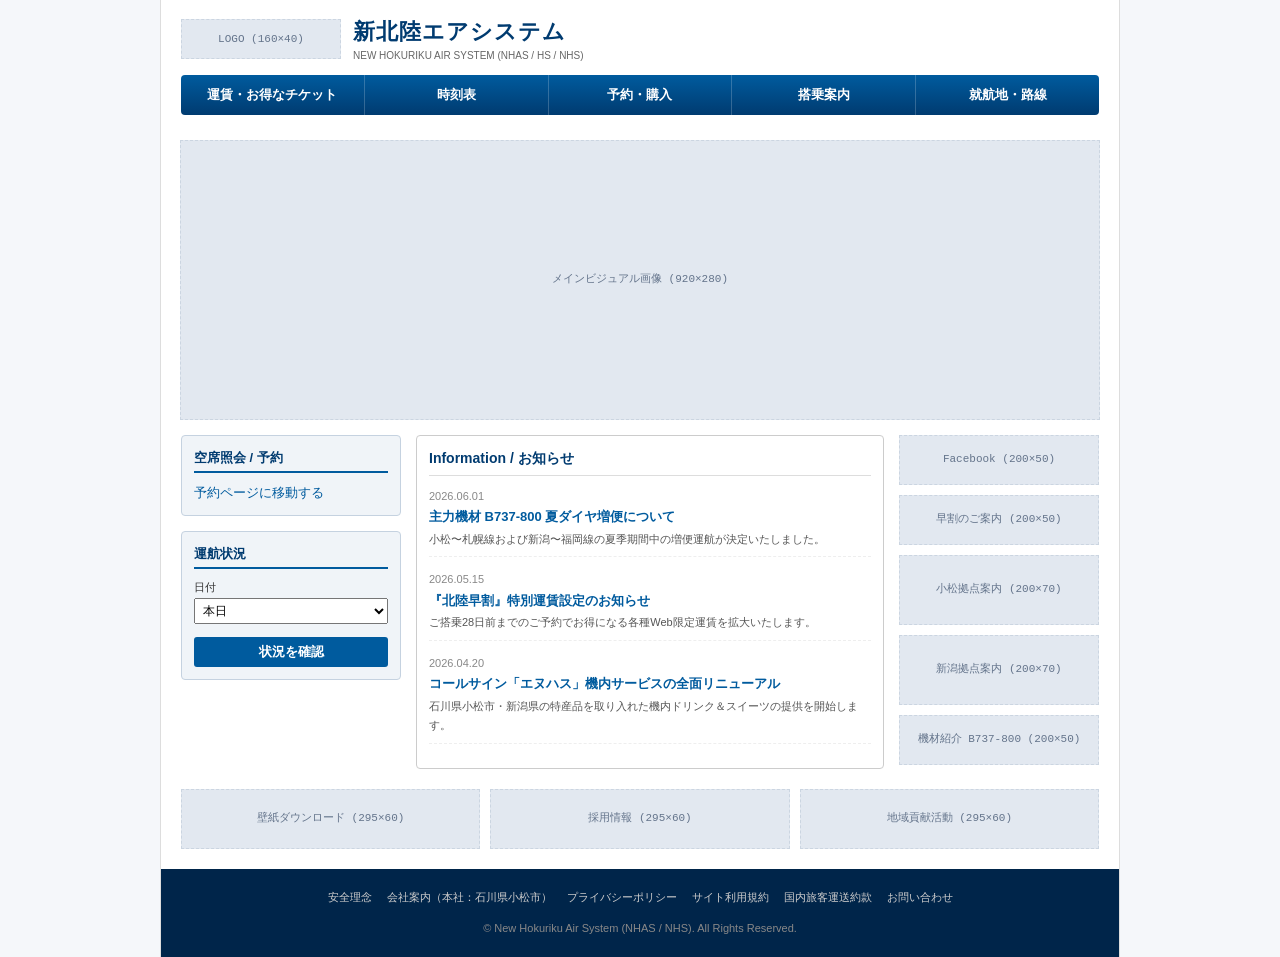
==== index.html @ 4c78b68f "gf" ====
<!DOCTYPE html>
<html lang="ja">
<head>
  <meta charset="UTF-8">
  <meta name="viewport" content="width=device-width, initial-scale=1.0">
  <title>新北陸エアシステム（NHAS）</title>
  <link rel="stylesheet" href="style.css">
  <script src="script.js" defer></script>
</head>
<body>

<div class="container">
  <header>
    <div class="header-top">
      <div class="logo-area">
        <div class="logo-mark">
          <div class="img-placeholder">LOGO (160×40)</div>
        </div>
        <div>
          <div class="company-name">新北陸エアシステム</div>
          <div class="company-sub">NEW HOKURIKU AIR SYSTEM (NHAS / HS / NHS)</div>
        </div>
      </div>
    </div>

    <nav class="global-nav">
      <ul>
        <li><a href="#">運賃・お得なチケット</a></li>
        <li><a href="#">時刻表</a></li>
        <li><a href="#">予約・購入</a></li>
        <li><a href="#">搭乗案内</a></li>
        <li><a href="#">就航地・路線</a></li>
      </ul>
    </nav>
  </header>

  <div class="main-visual">
    <div class="hero-img">
      <div class="img-placeholder">メインビジュアル画像 (920×280)</div>
    </div>
  </div>

  <div class="main-content">
    <div class="col-left">
      <div class="search-box">
        <h3>空席照会 / 予約</h3>
        <a href="./reservation.html">予約ページに移動する</a>
      </div>

      <div class="search-box">
        <h3>運航状況</h3>
        <form>
          <div class="form-group">
            <label for="status-date">日付</label>
            <select id="status-date">
              <option>本日</option>
            </select>
          </div>
          <button type="button" class="btn-search btn-status" id="btn-status">状況を確認</button>
        </form>
      </div>
    </div>

    <div class="col-center">
      <div class="info-box">
        <h3>Information / お知らせ</h3>
        <ul class="info-list">
          <li class="info-item">
            <span class="info-date">2026.06.01</span>
            <span class="info-title">主力機材 B737-800 夏ダイヤ増便について</span>
            <span class="info-desc">小松〜札幌線および新潟〜福岡線の夏季期間中の増便運航が決定いたしました。</span>
          </li>
          <li class="info-item">
            <span class="info-date">2026.05.15</span>
            <span class="info-title">『北陸早割』特別運賃設定のお知らせ</span>
            <span class="info-desc">ご搭乗28日前までのご予約でお得になる各種Web限定運賃を拡大いたします。</span>
          </li>
          <li class="info-item">
            <span class="info-date">2026.04.20</span>
            <span class="info-title">コールサイン「エヌハス」機内サービスの全面リニューアル</span>
            <span class="info-desc">石川県小松市・新潟県の特産品を取り入れた機内ドリンク＆スイーツの提供を開始します。</span>
          </li>
        </ul>
      </div>
    </div>

    <div class="col-right">
      <div class="banner-item">
        <div class="img-placeholder">Facebook (200×50)</div>
      </div>
      <div class="banner-item">
        <div class="img-placeholder">早割のご案内 (200×50)</div>
      </div>
      <div class="banner-item-lg">
        <div class="img-placeholder">小松拠点案内 (200×70)</div>
      </div>
      <div class="banner-item-lg">
        <div class="img-placeholder">新潟拠点案内 (200×70)</div>
      </div>
      <div class="banner-item">
        <div class="img-placeholder">機材紹介 B737-800 (200×50)</div>
      </div>
    </div>
  </div>

  <div class="bottom-banners">
    <div class="bottom-banner-box">
      <div class="img-placeholder">壁紙ダウンロード (295×60)</div>
    </div>
    <div class="bottom-banner-box">
      <div class="img-placeholder">採用情報 (295×60)</div>
    </div>
    <div class="bottom-banner-box">
      <div class="img-placeholder">地域貢献活動 (295×60)</div>
    </div>
  </div>

  <footer>
    <ul class="footer-links">
      <li><a href="#">安全理念</a></li>
      <li><a href="#">会社案内（本社：石川県小松市）</a></li>
      <li><a href="#">プライバシーポリシー</a></li>
      <li><a href="#">サイト利用規約</a></li>
      <li><a href="#">国内旅客運送約款</a></li>
      <li><a href="#">お問い合わせ</a></li>
    </ul>
    <div class="copyright">
      &copy; New Hokuriku Air System (NHAS / NHS). All Rights Reserved.
    </div>
  </footer>
</div>

</body>
</html>
---- style.css ----
* {
  box-sizing: border-box;
  margin: 0;
  padding: 0;
}

body {
  font-family: "ヒラギノ角ゴ Pro W3", "Hiragino Kaku Gothic Pro", メイリオ, Meiryo, Osaka, "ＭＳ Ｐゴシック", sans-serif;
  background-color: #f5f7fa;
  color: #333;
  font-size: 13px;
  line-height: 1.5;
}

a {
  color: #005b9e;
  text-decoration: none;
}

a:hover {
  text-decoration: underline;
}

/* 画像ダミー枠の共通スタイル */
.img-placeholder {
  background-color: #e2e8f0;
  border: 1px dashed #cbd5e1;
  color: #64748b;
  display: flex;
  align-items: center;
  justify-content: center;
  font-size: 11px;
  font-family: monospace;
  width: 100%;
  height: 100%;
  box-sizing: border-box;
}

/* メインコンテナ */
.container {
  width: 960px;
  margin: 0 auto;
  background-color: #fff;
  border-left: 1px solid #ddd;
  border-right: 1px solid #ddd;
}

/* ヘッダー */
header {
  padding: 15px 20px 10px;
}

.header-top {
  display: flex;
  justify-content: space-between;
  align-items: flex-end;
  margin-bottom: 12px;
}

.logo-area {
  display: flex;
  align-items: center;
  gap: 12px;
}

.logo-mark {
  width: 160px;
  height: 40px;
}

.company-name {
  font-size: 22px;
  font-weight: bold;
  color: #003B70;
  letter-spacing: 1px;
}

.company-sub {
  font-size: 10px;
  color: #666;
}

/* グローバルナビゲーション */
nav.global-nav {
  background: linear-gradient(to bottom, #005b9e 0%, #003b70 100%);
  border-radius: 4px;
}

nav.global-nav ul {
  display: flex;
  list-style: none;
}

nav.global-nav li {
  flex: 1;
  text-align: center;
  border-right: 1px solid rgba(255, 255, 255, 0.2);
}

nav.global-nav li:last-child {
  border-right: none;
}

nav.global-nav a {
  display: block;
  padding: 10px 0;
  color: #fff;
  font-weight: bold;
  font-size: 13px;
}

nav.global-nav a:hover {
  background-color: rgba(255, 255, 255, 0.15);
  text-decoration: none;
}

/* メインビジュアル */
.main-visual {
  position: relative;
  width: 920px;
  height: 280px;
  margin: 15px auto;
}

.hero-img {
  width: 100%;
  height: 100%;
}

/* レイアウト（3カラム） */
.main-content {
  display: flex;
  padding: 0 20px 20px;
  gap: 15px;
}

/* 左カラム（検索フォーム） */
.col-left {
  width: 220px;
}

.search-box {
  background-color: #f0f4f8;
  border: 1px solid #c5d2e0;
  border-radius: 4px;
  padding: 12px;
  margin-bottom: 15px;
}

.search-box h3 {
  font-size: 13px;
  color: #003b70;
  border-bottom: 2px solid #005b9e;
  padding-bottom: 4px;
  margin-bottom: 10px;
}

.form-group {
  margin-bottom: 8px;
}

.form-group label {
  display: block;
  font-size: 11px;
  margin-bottom: 2px;
}

.form-group select {
  width: 100%;
  padding: 4px;
  font-size: 12px;
}

.btn-search {
  width: 100%;
  background-color: #e65c00;
  color: #fff;
  border: none;
  padding: 6px;
  font-weight: bold;
  cursor: pointer;
  border-radius: 3px;
  margin-top: 5px;
}

.btn-search:hover {
  background-color: #cc5200;
}

.btn-status {
  background-color: #005b9e;
}

.btn-status:hover {
  background-color: #003b70;
}

/* 中央カラム（ニュース） */
.col-center {
  flex: 1;
}

.info-box {
  border: 1px solid #ccc;
  border-radius: 4px;
  padding: 12px;
  background-color: #fff;
}

.info-box h3 {
  font-size: 14px;
  color: #003b70;
  border-bottom: 1px solid #ddd;
  padding-bottom: 6px;
  margin-bottom: 10px;
}

.info-list {
  list-style: none;
  max-height: 380px;
  overflow-y: auto;
}

.info-item {
  margin-bottom: 12px;
  padding-bottom: 8px;
  border-bottom: 1px dashed #eee;
}

.info-date {
  font-size: 11px;
  color: #888;
}

  .info-title {
  font-weight: bold;
  color: #005b9e;
  display: block;
  margin: 2px 0;
}

.info-desc {
  font-size: 11px;
  color: #555;
}

/* 右カラム（バナー群） */
.col-right {
  width: 200px;
  display: flex;
  flex-direction: column;
  gap: 10px;
}

.banner-item {
  height: 50px;
}

.banner-item-lg {
  height: 70px;
}

/* 下部バナーエリア */
.bottom-banners {
  display: flex;
  gap: 10px;
  padding: 0 20px 20px;
}

.bottom-banner-box {
  flex: 1;
  height: 60px;
}

/* フッター */
footer {
  background-color: #00254a;
  color: #fff;
  padding: 20px;
  font-size: 11px;
}

.footer-links {
  display: flex;
  justify-content: center;
  gap: 15px;
  list-style: none;
  margin-bottom: 15px;
  flex-wrap: wrap;
}

.footer-links a {
  color: #ccc;
}

.copyright {
  text-align: center;
  color: #888;
}
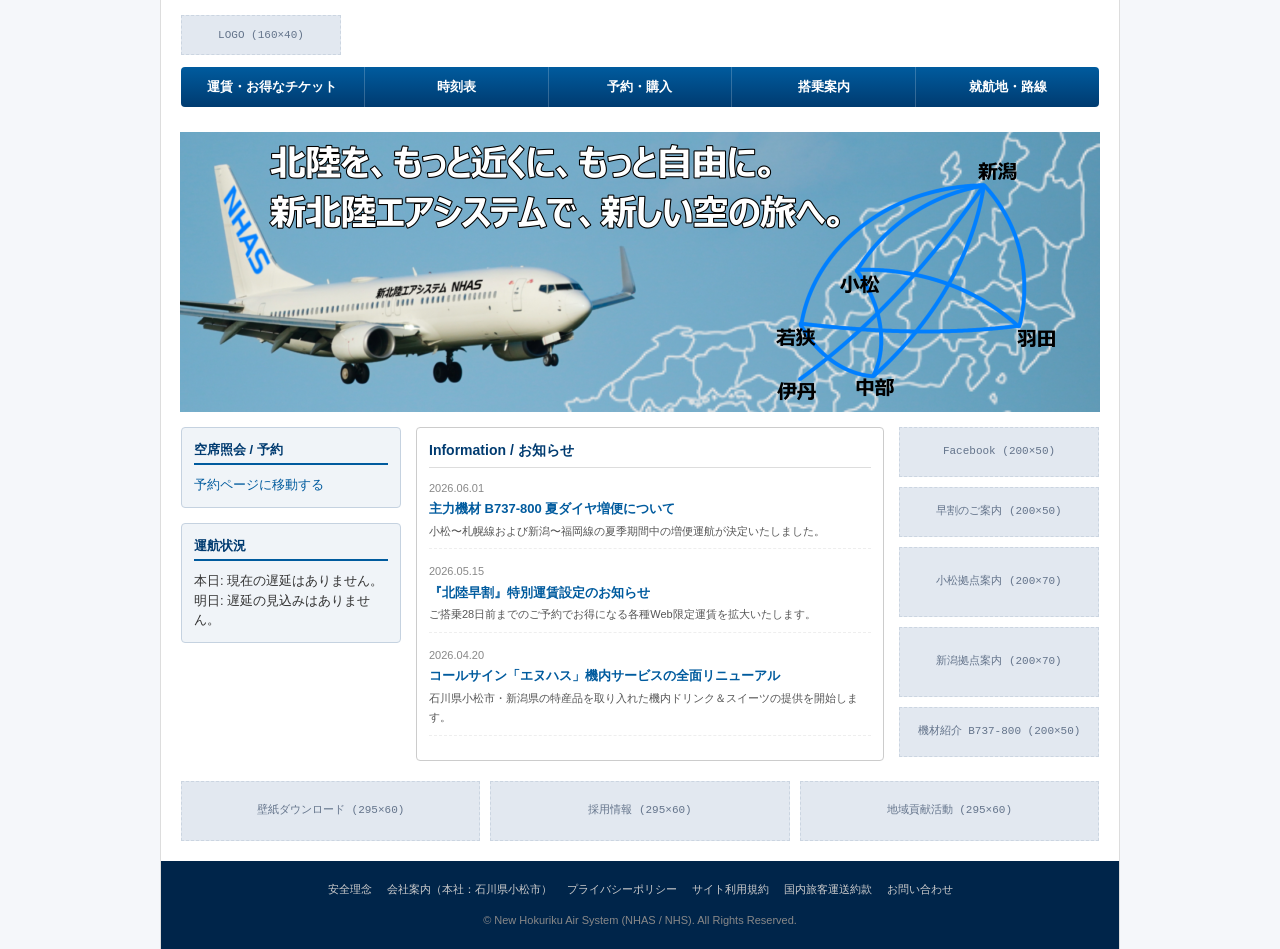
==== commit 8b8149ed: "ds" ====
--- a/index.html
+++ b/index.html
@@ -16,10 +16,6 @@
         <div class="logo-mark">
           <div class="img-placeholder">LOGO (160×40)</div>
         </div>
-        <div>
-          <div class="company-name">新北陸エアシステム</div>
-          <div class="company-sub">NEW HOKURIKU AIR SYSTEM (NHAS / HS / NHS)</div>
-        </div>
       </div>
     </div>
 
@@ -36,7 +32,7 @@
 
   <div class="main-visual">
     <div class="hero-img">
-      <div class="img-placeholder">メインビジュアル画像 (920×280)</div>
+      <img src="./hero.png" alt="">
     </div>
   </div>
 
@@ -49,15 +45,8 @@
 
       <div class="search-box">
         <h3>運航状況</h3>
-        <form>
-          <div class="form-group">
-            <label for="status-date">日付</label>
-            <select id="status-date">
-              <option>本日</option>
-            </select>
-          </div>
-          <button type="button" class="btn-search btn-status" id="btn-status">状況を確認</button>
-        </form>
+        <p>本日: 現在の遅延はありません。</p>
+        <p>明日: 遅延の見込みはありません。</p>
       </div>
     </div>
 
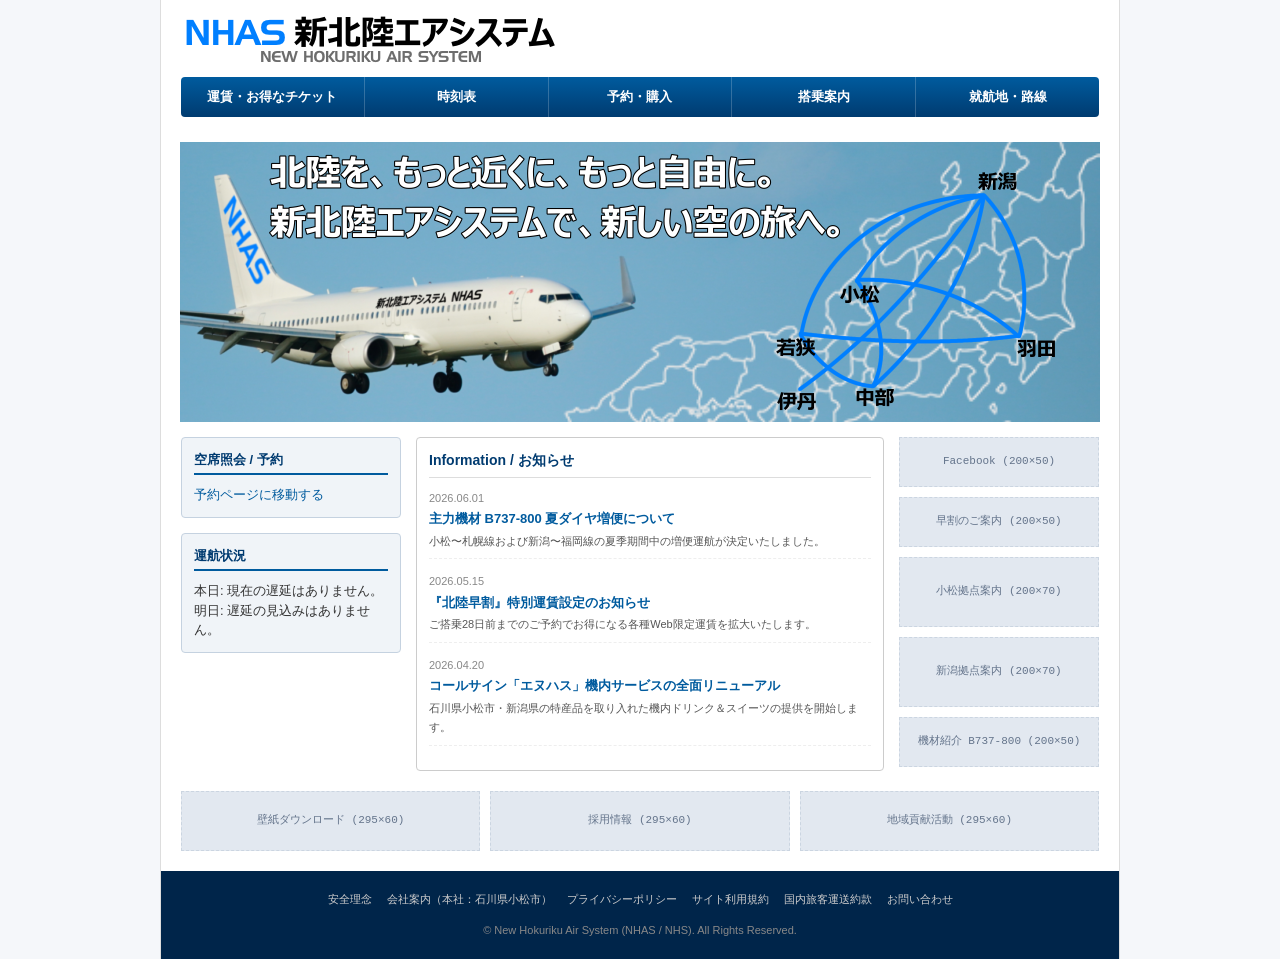
==== commit a602d83d: "as" ====
--- a/index.html
+++ b/index.html
@@ -14,7 +14,7 @@
     <div class="header-top">
       <div class="logo-area">
         <div class="logo-mark">
-          <div class="img-placeholder">LOGO (160×40)</div>
+          <img src="./img/logo2.png" alt="">
         </div>
       </div>
     </div>
@@ -32,7 +32,7 @@
 
   <div class="main-visual">
     <div class="hero-img">
-      <img src="./hero.png" alt="">
+      <img src="./img/hero.png" alt="">
     </div>
   </div>
 
--- a/style.css
+++ b/style.css
@@ -64,8 +64,8 @@
 }
 
 .logo-mark {
-  width: 160px;
-  height: 40px;
+  width: 380px;
+  height: 50px;
 }
 
 .company-name {
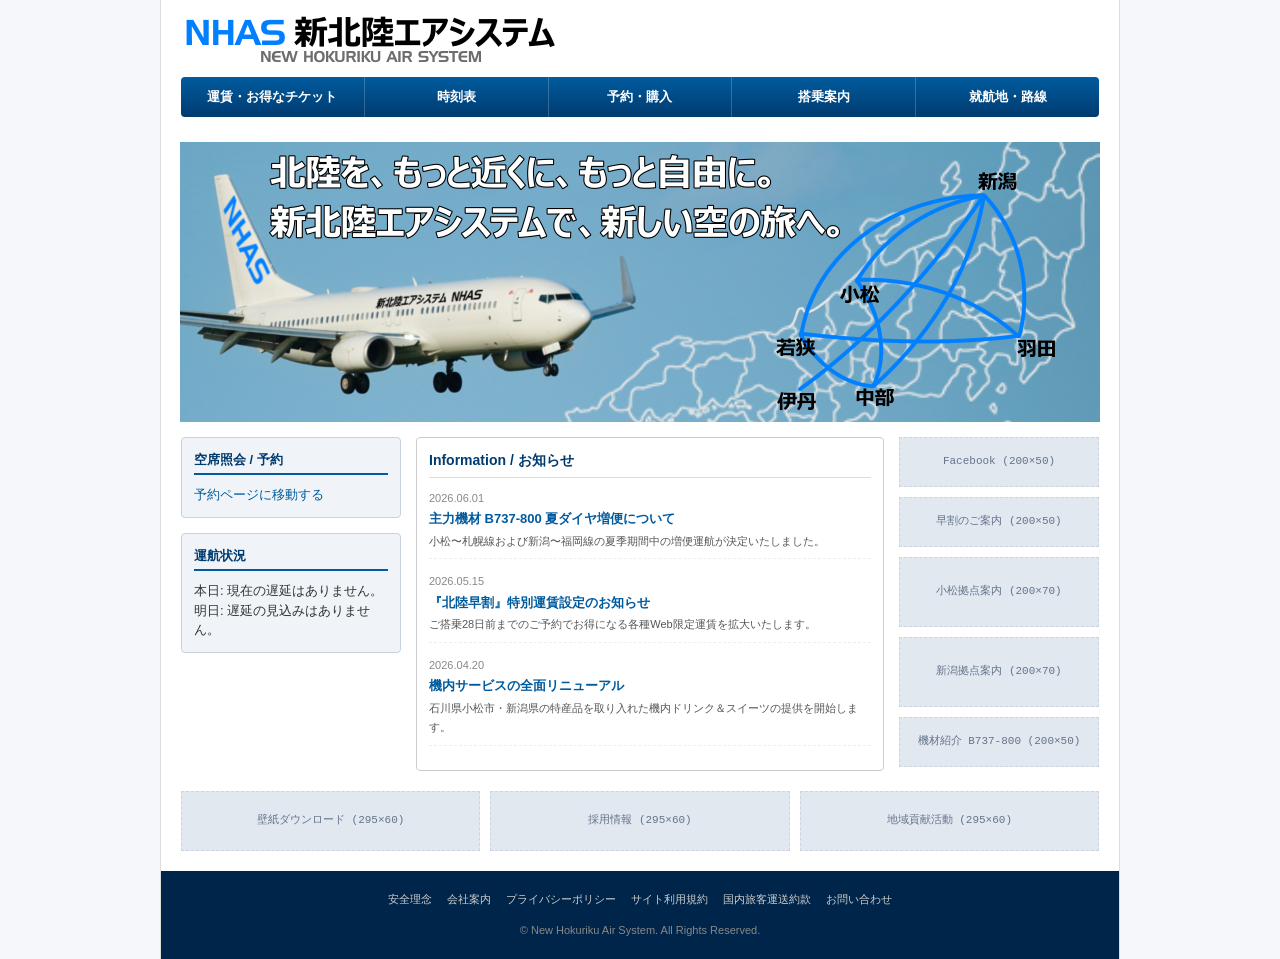
==== commit b49e5be1: "sa" ====
--- a/index.html
+++ b/index.html
@@ -2,7 +2,7 @@
 <html lang="ja">
 <head>
   <meta charset="UTF-8">
-  <meta name="viewport" content="width=device-width, initial-scale=1.0">
+  <meta name="viewport" content="width=960">
   <title>新北陸エアシステム（NHAS）</title>
   <link rel="stylesheet" href="style.css">
   <script src="script.js" defer></script>
@@ -14,25 +14,25 @@
     <div class="header-top">
       <div class="logo-area">
         <div class="logo-mark">
-          <img src="./img/logo2.png" alt="">
+          <img src="./img/logo2.png" alt="新北陸エアシステム">
         </div>
       </div>
     </div>
 
     <nav class="global-nav">
       <ul>
-        <li><a href="#">運賃・お得なチケット</a></li>
-        <li><a href="#">時刻表</a></li>
-        <li><a href="#">予約・購入</a></li>
-        <li><a href="#">搭乗案内</a></li>
-        <li><a href="#">就航地・路線</a></li>
+        <li><a href="./fare.html">運賃・お得なチケット</a></li>
+        <li><a href="./timetable.html">時刻表</a></li>
+        <li><a href="./reservation.html">予約・購入</a></li>
+        <li><a href="./boarding.html">搭乗案内</a></li>
+        <li><a href="./routes.html">就航地・路線</a></li>
       </ul>
     </nav>
   </header>
 
   <div class="main-visual">
     <div class="hero-img">
-      <img src="./img/hero.png" alt="">
+      <img src="./img/hero2.png" alt="新北陸エアシステム">
     </div>
   </div>
 
@@ -66,7 +66,7 @@
           </li>
           <li class="info-item">
             <span class="info-date">2026.04.20</span>
-            <span class="info-title">コールサイン「エヌハス」機内サービスの全面リニューアル</span>
+            <span class="info-title">機内サービスの全面リニューアル</span>
             <span class="info-desc">石川県小松市・新潟県の特産品を取り入れた機内ドリンク＆スイーツの提供を開始します。</span>
           </li>
         </ul>
@@ -106,15 +106,15 @@
 
   <footer>
     <ul class="footer-links">
-      <li><a href="#">安全理念</a></li>
-      <li><a href="#">会社案内（本社：石川県小松市）</a></li>
-      <li><a href="#">プライバシーポリシー</a></li>
-      <li><a href="#">サイト利用規約</a></li>
-      <li><a href="#">国内旅客運送約款</a></li>
-      <li><a href="#">お問い合わせ</a></li>
+      <li><a href="./safety.html">安全理念</a></li>
+      <li><a href="./company.html">会社案内</a></li>
+      <li><a href="./privacy.html">プライバシーポリシー</a></li>
+      <li><a href="./terms.html">サイト利用規約</a></li>
+      <li><a href="./conditions.html">国内旅客運送約款</a></li>
+      <li><a href="./contact.html">お問い合わせ</a></li>
     </ul>
     <div class="copyright">
-      &copy; New Hokuriku Air System (NHAS / NHS). All Rights Reserved.
+      &copy; New Hokuriku Air System. All Rights Reserved.
     </div>
   </footer>
 </div>
--- a/style.css
+++ b/style.css
@@ -2,6 +2,15 @@
   box-sizing: border-box;
   margin: 0;
   padding: 0;
+}
+
+html {
+  min-width: 960px;
+}
+
+body {
+  min-width: 960px;
+  overflow-x: auto;
 }
 
 body {
@@ -36,9 +45,9 @@
   box-sizing: border-box;
 }
 
-/* メインコンテナ */
 .container {
   width: 960px;
+  min-width: 960px;
   margin: 0 auto;
   background-color: #fff;
   border-left: 1px solid #ddd;
@@ -296,4 +305,227 @@
 .copyright {
   text-align: center;
   color: #888;
-}+}
+
+
+    /* fare.html 専用 */
+    .page-wrap {
+      padding: 0 20px 30px;
+    }
+
+    .page-title {
+      color: #003b70;
+      font-size: 22px;
+      font-weight: bold;
+      border-left: 6px solid #005b9e;
+      border-bottom: 1px solid #cbd5e1;
+      padding: 8px 0 8px 12px;
+      margin: 8px 0 20px;
+    }
+
+    .page-lead {
+      background: #f0f4f8;
+      border: 1px solid #c5d2e0;
+      padding: 12px 15px;
+      margin-bottom: 20px;
+      line-height: 1.8;
+    }
+
+    .section {
+      margin-bottom: 25px;
+    }
+
+    .section-title {
+      color: #003b70;
+      font-size: 16px;
+      font-weight: bold;
+      background: linear-gradient(to right, #eef5fa, #fff);
+      border-left: 5px solid #005b9e;
+      border-bottom: 1px solid #ccd8e3;
+      padding: 7px 10px;
+      margin-bottom: 10px;
+    }
+
+    .ticket-grid {
+      display: grid;
+      grid-template-columns: repeat(2, 1fr);
+      gap: 12px;
+    }
+
+    .ticket-card {
+      border: 1px solid #c5d2e0;
+      background: #fff;
+      border-radius: 3px;
+      overflow: hidden;
+    }
+
+    .ticket-card h4 {
+      color: #fff;
+      background: #005b9e;
+      padding: 7px 10px;
+      font-size: 13px;
+    }
+
+    .ticket-card.special h4 {
+      background: #e65c00;
+    }
+
+    .ticket-card .ticket-body {
+      padding: 10px 12px;
+    }
+
+    .ticket-card .ticket-name {
+      color: #003b70;
+      font-size: 15px;
+      font-weight: bold;
+      margin-bottom: 5px;
+    }
+
+    .ticket-card .ticket-price {
+      color: #e65c00;
+      font-size: 20px;
+      font-weight: bold;
+      margin: 5px 0;
+    }
+
+    .ticket-card .ticket-price small {
+      color: #555;
+      font-size: 11px;
+      font-weight: normal;
+    }
+
+    .ticket-card p {
+      font-size: 11px;
+      line-height: 1.7;
+    }
+
+    .route-tabs {
+      display: flex;
+      flex-wrap: wrap;
+      gap: 5px;
+      margin-bottom: 10px;
+    }
+
+    .route-tabs span {
+      display: inline-block;
+      background: #e9f1f7;
+      border: 1px solid #c5d2e0;
+      color: #003b70;
+      padding: 5px 10px;
+      font-size: 11px;
+      font-weight: bold;
+    }
+
+    .fare-table-wrap {
+      overflow-x: auto;
+      border: 1px solid #cbd5e1;
+    }
+
+    .fare-table {
+      width: 100%;
+      border-collapse: collapse;
+      min-width: 700px;
+    }
+
+    .fare-table th,
+    .fare-table td {
+      border: 1px solid #d7dee6;
+      padding: 8px 7px;
+      text-align: center;
+      font-size: 11px;
+      white-space: nowrap;
+    }
+
+    .fare-table th {
+      background: #eef3f7;
+      color: #003b70;
+      font-weight: bold;
+    }
+
+    .fare-table td.route {
+      text-align: left;
+      font-weight: bold;
+      color: #003b70;
+    }
+
+    .fare-table td.normal {
+      color: #333;
+      font-weight: bold;
+    }
+
+    .fare-table td.web {
+      color: #e65c00;
+      font-weight: bold;
+    }
+
+    .fare-table td span {
+      display: block;
+      font-size: 10px;
+      color: #777;
+      font-weight: normal;
+      margin-top: 2px;
+    }
+
+    .notice {
+      background: #fffaf4;
+      border: 1px solid #e6c9a9;
+      padding: 12px 15px;
+      font-size: 11px;
+      line-height: 1.8;
+    }
+
+    .notice strong {
+      color: #a84d00;
+    }
+
+    .button-area {
+      text-align: center;
+      margin: 25px 0 5px;
+    }
+
+    .reservation-button {
+      display: inline-block;
+      min-width: 250px;
+      background: linear-gradient(to bottom, #e86a17, #c94e00);
+      color: #fff;
+      border: 1px solid #b44700;
+      border-radius: 4px;
+      padding: 10px 20px;
+      font-size: 14px;
+      font-weight: bold;
+      text-decoration: none;
+      box-shadow: 0 1px 2px rgba(0,0,0,0.15);
+    }
+
+    .reservation-button:hover {
+      background: linear-gradient(to bottom, #f17725, #b94700);
+      text-decoration: none;
+    }
+
+    .small-note {
+      text-align: center;
+      color: #777;
+      font-size: 10px;
+      margin-top: 8px;
+    }
+
+    @media (max-width: 980px) {
+      .container {
+        width: 100%;
+      }
+
+      .main-visual {
+        width: calc(100% - 30px);
+      }
+    }
+
+    @media (max-width: 700px) {
+      .ticket-grid {
+        grid-template-columns: 1fr;
+      }
+
+      .page-wrap {
+        padding-left: 12px;
+        padding-right: 12px;
+      }
+    }
